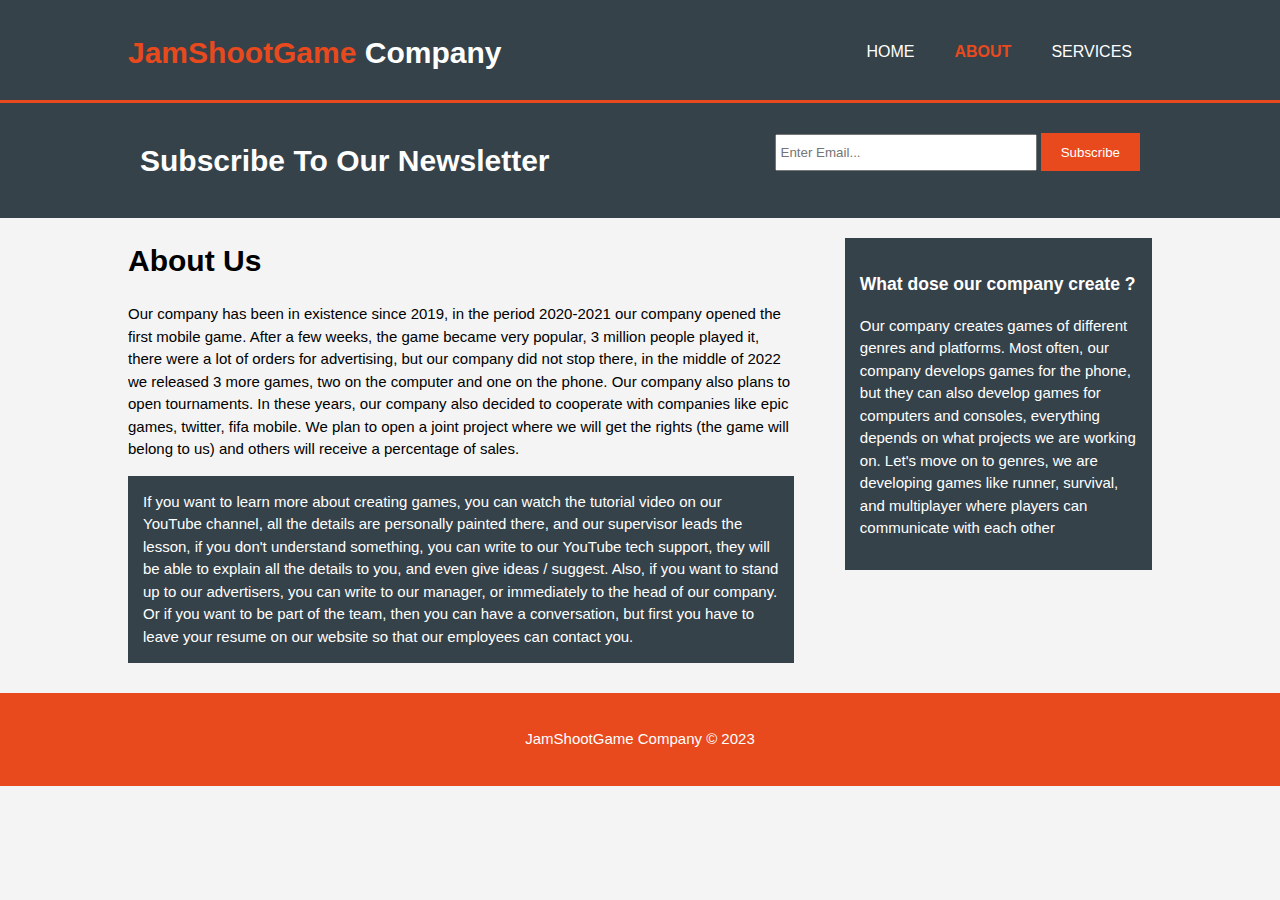
==== about.html @ 967ed656 "Add files via upload" ====
<!DOCTYPE html>
<html>
  <head>
    <meta charset="utf-8">
    <meta name="description" content="Affordable and professional web design">
   <meta name="keywords" content="web design, affordable web design, professional web design">
   <meta name="author" content="Brad Traversy">
    <title>JamShootGame | About</title>
    <link rel="stylesheet" href="./css/style.css">
    <link rel="icon" href="img/favicon.png">
  </head>
  <body>
    <header>
      <div class="container">
        <div id="branding">
          <h1><span class="highlight">JamShootGame</span> Company</h1>
        </div>
        <nav>
          <ul>
            <li><a href="index.html">Home</a></li>
            <li class="current"><a href="about.html">About</a></li>
            <li><a href="services.html">Services</a></li>
          </ul>
        </nav>
      </div>
    </header>

    <section id="newsletter">
      <div class="container">
        <h1>Subscribe To Our Newsletter</h1>
        <form>
          <input type="email" placeholder="Enter Email..." required>
          <button type="submit" class="button_1">Subscribe</button>
        </form>
      </div>
    </section>

    <section id="main">
      <div class="container">
        <article id="main-col">
          <h1 class="page-title">About Us</h1>
          <p>
            Our company has been in existence since 2019, in the period 2020-2021 our company opened the first mobile game. After a few weeks, 
            the game became very popular, 3 million people played it, there were a lot of orders for advertising, but our company did not stop there, 
            in the middle of 2022 we released 3 more games, two on the computer and one on the phone. Our company also plans to open tournaments. In 
            these years, our company also decided to cooperate with companies like epic games, twitter, fifa mobile. We plan to open a joint 
            project where we will get the rights (the game will belong to us) and others will receive a percentage of sales.
          </p>
          <p class="dark">
            If you want to learn more about creating games, you can watch the tutorial video on our YouTube channel, 
            all the details are personally painted there, and our supervisor leads the lesson, if you don't understand something,
            you can write to our YouTube tech support, they will be able to explain all the details to you, and even give ideas / suggest.
            Also, if you want to stand up to our advertisers, you can write to our manager, or immediately to the head of our company. 
            Or if you want to be part of the team, then you can have a conversation, but first you have to leave your resume on our website
            so that our employees can contact you.
          </p>
        </article>

        <aside id="sidebar">
          <div class="dark">
            <h3>What dose our company create ?</h3>
            <p>Our company creates games of different genres and platforms. Most often,
               our company develops games for the phone, but they can also develop games for computers and consoles, 
               everything depends on what projects we are working on. Let's move on to genres, we are developing games like runner,
              survival, and multiplayer where players can communicate with each other
            </p>
          </div>
        </aside>
      </div>
    </section>

    <footer>
      <p>JamShootGame Company &copy; 2023</p>
    </footer>
  </body>
</html>
---- css/style.css ----
body{
  font: 15px/1.5 Arial, Helvetica,sans-serif;
  padding:0;
  margin:0;
  background-color:#f4f4f4;
}

/* Global */
.container{
  width:80%;
  margin:auto;
  overflow:hidden;
}

ul{
  margin:0;
  padding:0;
}

.button_1{
  height:38px;
  background:#e8491d;
  border:0;
  padding-left: 20px;
  padding-right:20px;
  color:#ffffff;
}

.dark{
  padding:15px;
  background:#35424a;
  color:#ffffff;
  margin-top:10px;
  margin-bottom:10px;
}

/* Header **/
header{
  background:#35424a;
  color:#ffffff;
  padding-top:30px;
  min-height:70px;
  border-bottom:#e8491d 3px solid;
}

header a{
  color:#ffffff;
  text-decoration:none;
  text-transform: uppercase;
  font-size:16px;
}

header li{
  float:left;
  display:inline;
  padding: 0 20px 0 20px;
}

header #branding{
  float:left;
}

header #branding h1{
  margin:0;
}

header nav{
  float:right;
  margin-top:10px;
}

header .highlight, header .current a{
  color:#e8491d;
  font-weight:bold;
}

header a:hover{
  color:#cccccc;
  font-weight:bold;
}

/* Showcase */
#showcase{
  min-height:400px;
  background:url('../img/showcase.jpg') no-repeat;
  background-position: center;
  background-size: cover;
  text-align:center;
  color:#ffffff;
}

#showcase h1{
  margin-top:100px;
  font-size:55px;
  margin-bottom:10px;
  color: rgb(254, 254, 254);
  font-style: bold;
}

#showcase p{
  font-size:20px;
}

/* Newsletter */
#newsletter{
  padding:15px;
  color:#ffffff;
  background:#35424a
}

#newsletter h1{
  float:left;
}

#newsletter form {
  float:right;
  margin-top:15px;
}

#newsletter input[type="email"]{
  padding:4px;
  height:25px;
  width:250px;
}

/* Boxes */
#boxes{
  margin-top:20px;
}

#boxes .box{
  float:left;
  text-align: center;
  width:30%;
  padding:10px;
}

#boxes .box img{
  width:90px;
}

/* Sidebar */
aside#sidebar{
  float:right;
  width:30%;
  margin-top:10px;
}

aside#sidebar .quote input, aside#sidebar .quote textarea{
  width:90%;
  padding:5px;
}

/* Main-col */
article#main-col{
  float:left;
  width:65%;
}

/* Services */
ul#services li{
  list-style: none;
  padding:20px;
  border: #cccccc solid 1px;
  margin-bottom:5px;
  background:#e6e6e6;
}

footer{
  padding:20px;
  margin-top:20px;
  color:#ffffff;
  background-color:#e8491d;
  text-align: center;
}

/* Media Queries */
@media(max-width: 768px){
  header #branding,
  header nav,
  header nav li,
  #newsletter h1,
  #newsletter form,
  #boxes .box,
  article#main-col,
  aside#sidebar{
    float:none;
    text-align:center;
    width:100%;
  }

  header{
    padding-bottom:20px;
  }

  #showcase h1{
    margin-top:40px;
  }

  #newsletter button, .quote button{
    display:block;
    width:100%;
  }

  #newsletter form input[type="email"], .quote input, .quote textarea{
    width:100%;
    margin-bottom:5px;
  }
}
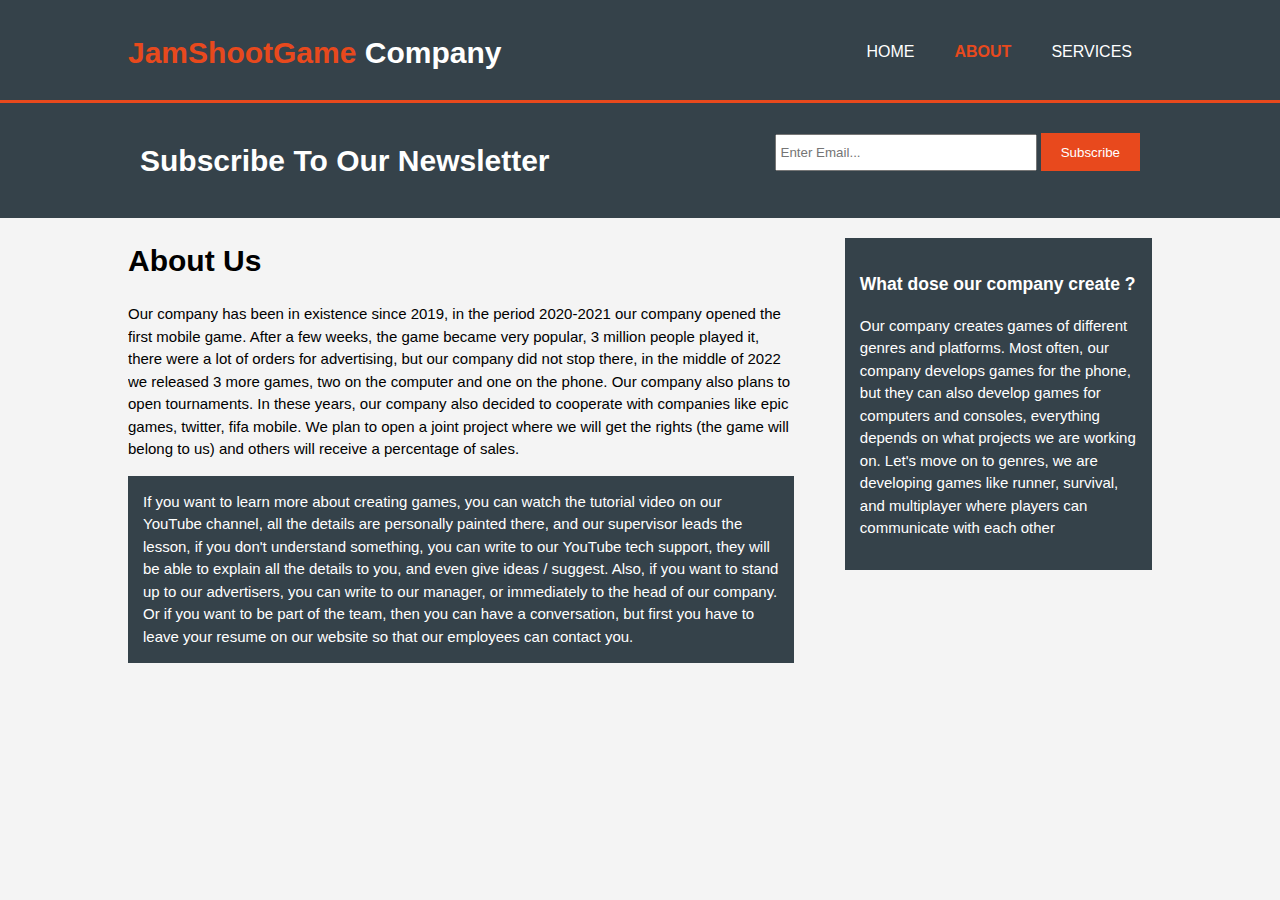
==== commit 1db058c3: "Update about.html" ====
--- a/about.html
+++ b/about.html
@@ -69,8 +69,6 @@
       </div>
     </section>
 
-    <footer>
-      <p>JamShootGame Company &copy; 2023</p>
-    </footer>
+
   </body>
-</html>+</html>
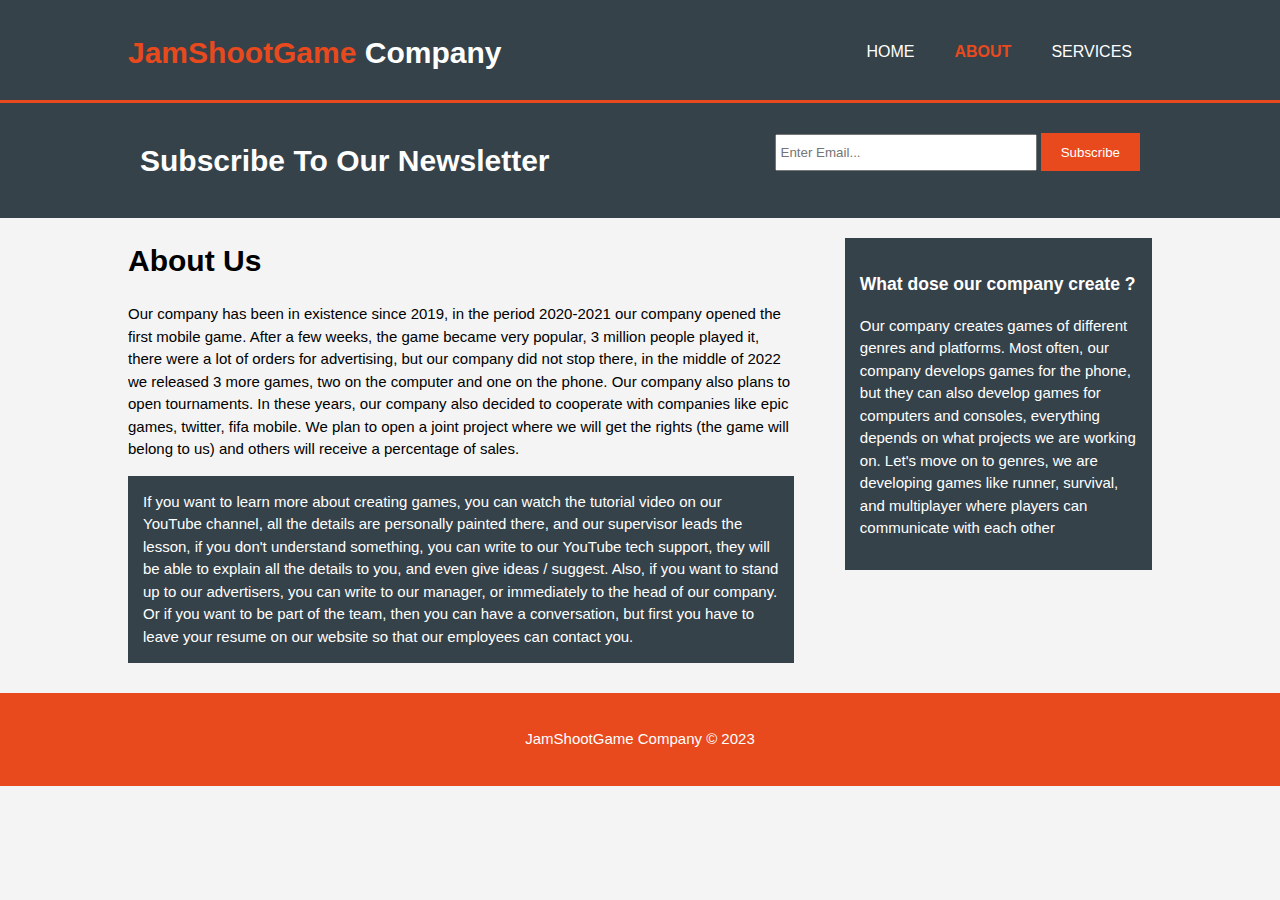
==== commit a3d917cd: "Update about.html" ====
--- a/about.html
+++ b/about.html
@@ -68,7 +68,8 @@
         </aside>
       </div>
     </section>
-
-
+    <footer>
+      <p>JamShootGame Company &copy; 2023</p>
+    </footer>
   </body>
 </html>
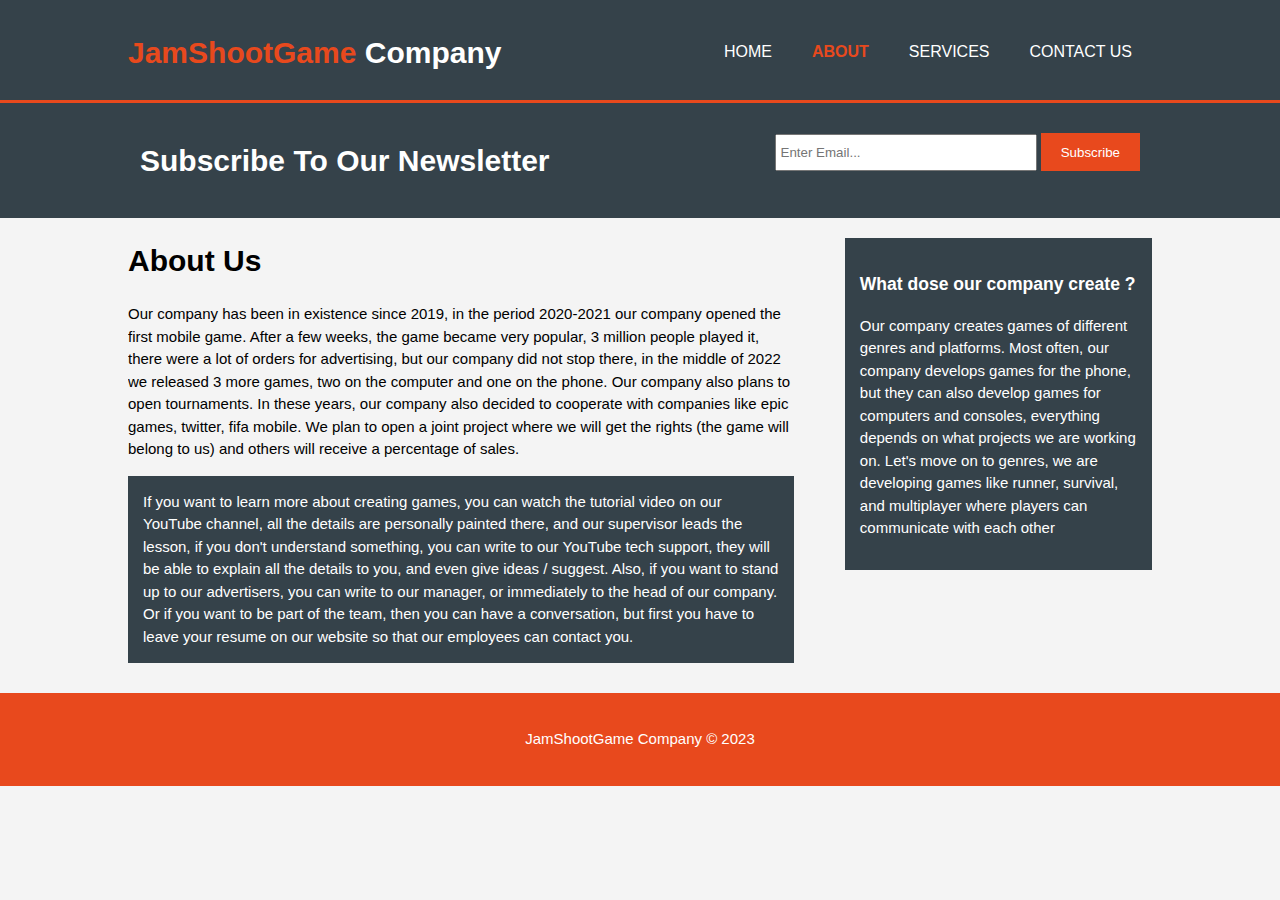
==== commit e9c09eb8: "Add files via upload" ====
--- a/about.html
+++ b/about.html
@@ -20,6 +20,7 @@
             <li><a href="index.html">Home</a></li>
             <li class="current"><a href="about.html">About</a></li>
             <li><a href="services.html">Services</a></li>
+            <li><a href="contact.html">Contact Us</a></li>
           </ul>
         </nav>
       </div>
@@ -68,8 +69,9 @@
         </aside>
       </div>
     </section>
+
     <footer>
       <p>JamShootGame Company &copy; 2023</p>
     </footer>
   </body>
-</html>
+</html>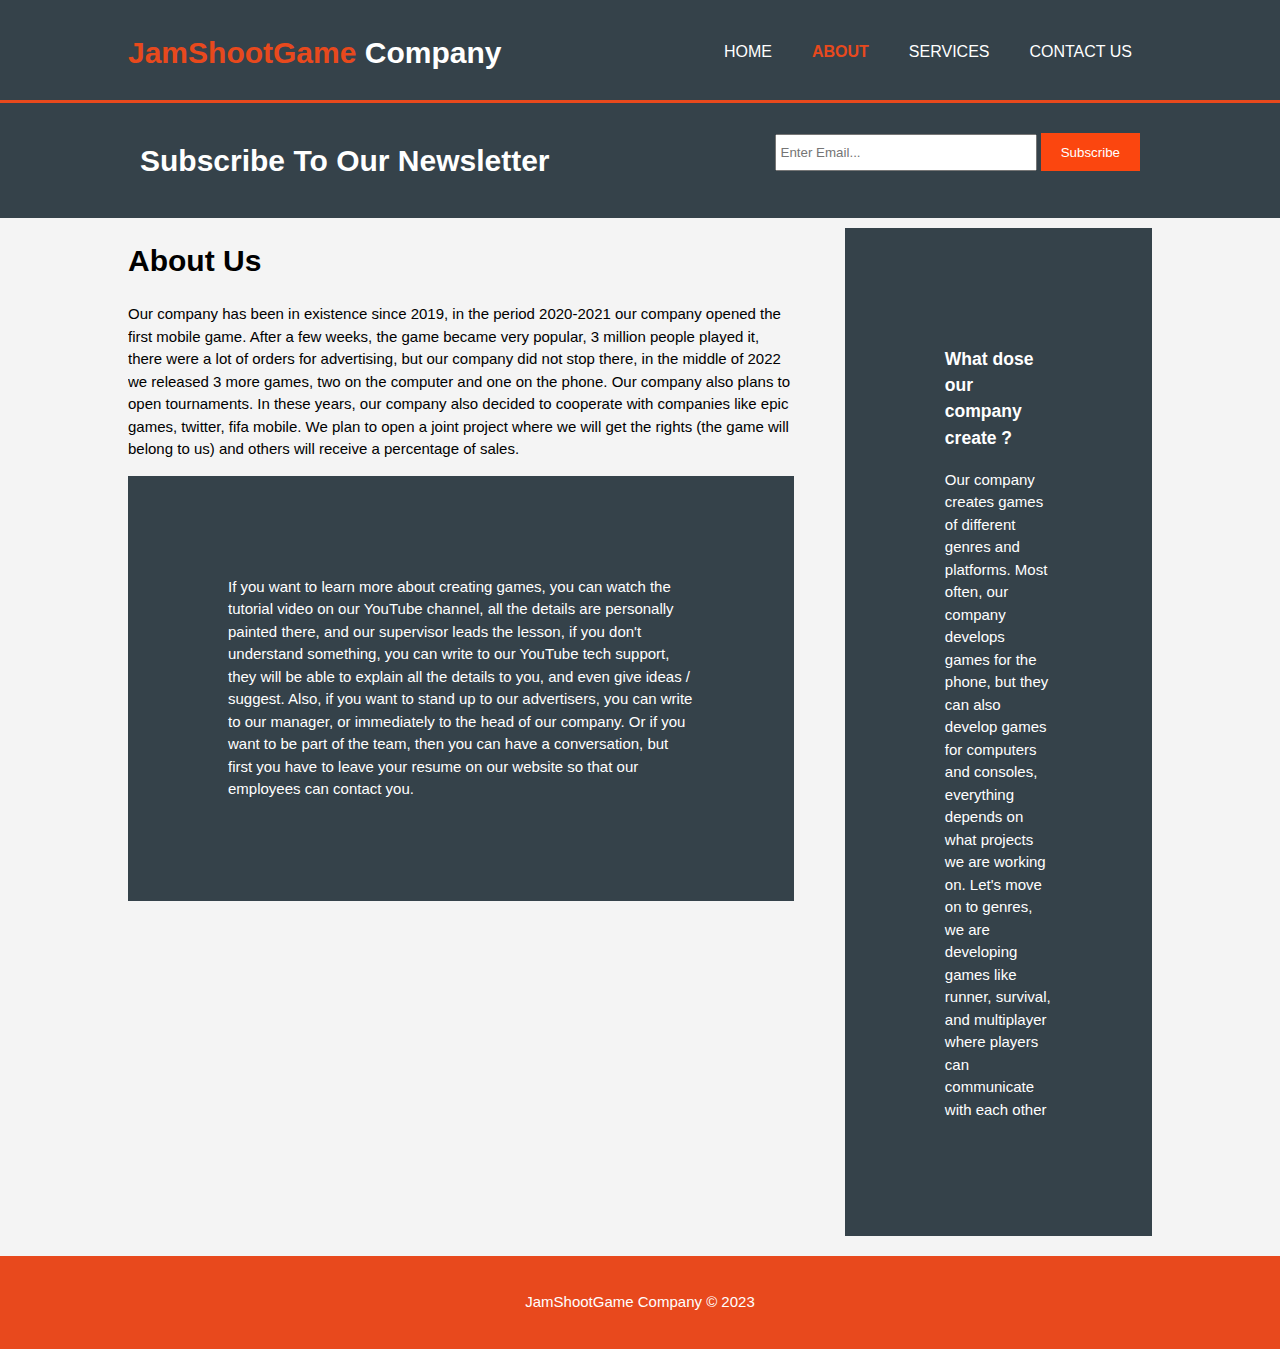
==== commit 1495ae63: "Add files via upload" ====
--- a/about.html
+++ b/about.html
@@ -20,7 +20,7 @@
             <li><a href="index.html">Home</a></li>
             <li class="current"><a href="about.html">About</a></li>
             <li><a href="services.html">Services</a></li>
-            <li><a href="contact.html">Contact Us</a></li>
+            <li><a href="emailbox.html">Contact Us</a></li>
           </ul>
         </nav>
       </div>
--- a/css/style.css
+++ b/css/style.css
@@ -18,8 +18,9 @@
 }
 
 .button_1{
+  /* button send **/
   height:38px;
-  background:#e8491d;
+  background:#fb460f;
   border:0;
   padding-left: 20px;
   padding-right:20px;
@@ -27,11 +28,10 @@
 }
 
 .dark{
-  padding:15px;
+  /* background **/
+    padding: 100px;
   background:#35424a;
   color:#ffffff;
-  margin-top:10px;
-  margin-bottom:10px;
 }
 
 /* Header **/
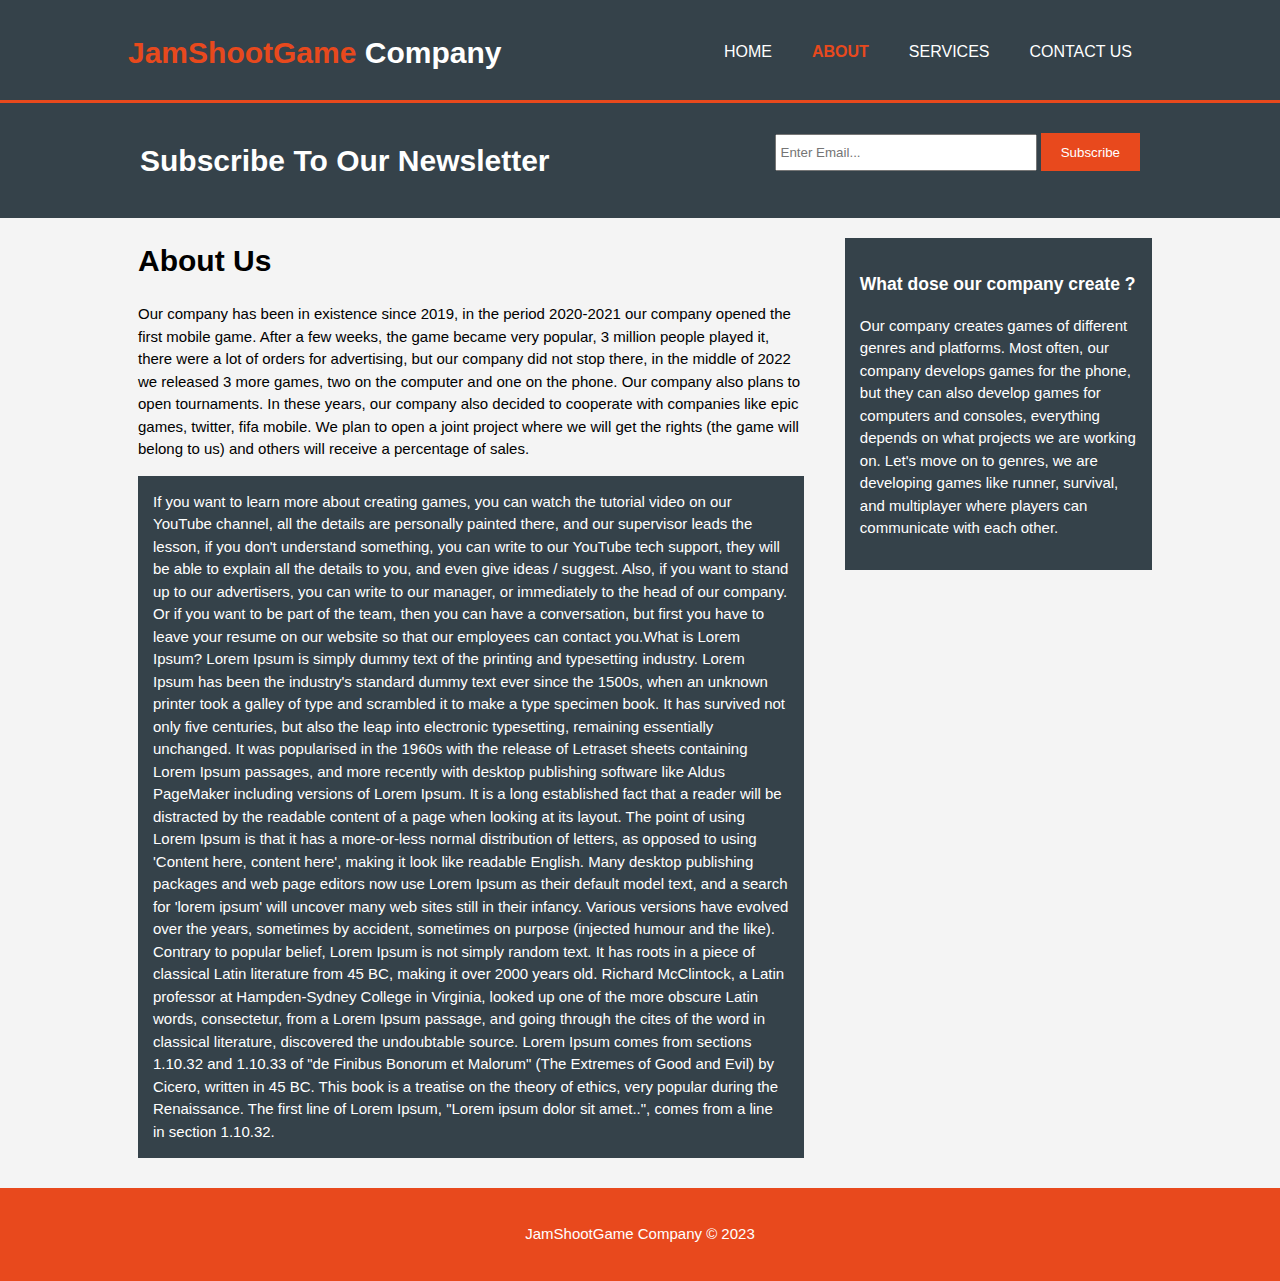
==== commit 3c431f5b: "Add files via upload" ====
--- a/about.html
+++ b/about.html
@@ -6,7 +6,7 @@
    <meta name="keywords" content="web design, affordable web design, professional web design">
    <meta name="author" content="Brad Traversy">
     <title>JamShootGame | About</title>
-    <link rel="stylesheet" href="./css/style.css">
+    <link rel="stylesheet" href="style.css">
     <link rel="icon" href="img/favicon.png">
   </head>
   <body>
@@ -20,7 +20,7 @@
             <li><a href="index.html">Home</a></li>
             <li class="current"><a href="about.html">About</a></li>
             <li><a href="services.html">Services</a></li>
-            <li><a href="emailbox.html">Contact Us</a></li>
+            <li><a href="contactform.html">Contact Us</a></li>
           </ul>
         </nav>
       </div>
@@ -53,7 +53,36 @@
             you can write to our YouTube tech support, they will be able to explain all the details to you, and even give ideas / suggest.
             Also, if you want to stand up to our advertisers, you can write to our manager, or immediately to the head of our company. 
             Or if you want to be part of the team, then you can have a conversation, but first you have to leave your resume on our website
-            so that our employees can contact you.
+            so that our employees can contact you.What is Lorem Ipsum?
+            Lorem Ipsum is simply dummy text of the printing and typesetting industry.
+            Lorem Ipsum has been the industry's standard dummy text ever since the 1500s, 
+            when an unknown printer took a galley of type and scrambled it to make a type specimen book.
+            It has survived not only five centuries, but also the leap into electronic typesetting, 
+            remaining essentially unchanged. It was popularised in the 1960s with the release of Letraset
+            sheets containing Lorem Ipsum passages, and more recently with desktop publishing software
+            like Aldus PageMaker including versions of Lorem Ipsum.
+            It is a long established fact that a reader will be distracted by the readable content of a
+            page when looking at its layout. The point of using Lorem Ipsum is that it has a more-or-less
+            normal distribution of letters, as opposed to using 'Content here, content here', making it look
+            like readable English. Many desktop publishing packages and web page editors now use Lorem Ipsum 
+            as their default model text, and a search for 'lorem ipsum' will uncover many web sites still in 
+            their infancy. Various versions have evolved over the years, sometimes by accident, sometimes on
+            purpose (injected humour and the like).
+            Contrary to popular belief, Lorem Ipsum is not simply random text.
+            It has roots in a piece of classical Latin literature from 45 BC, making 
+            it over 2000 years old. Richard McClintock, a Latin professor at Hampden-Sydney College in Virginia,
+            looked up one of the more obscure Latin words, consectetur, from a Lorem Ipsum passage, and going 
+            through the cites of the word in classical literature, discovered the undoubtable source. Lorem Ipsum 
+            comes from sections 1.10.32 and 1.10.33 of "de Finibus Bonorum et Malorum" (The Extremes of Good and Evil)
+            by Cicero, written in 45 BC. This book is a treatise on the theory of ethics, very popular during the 
+            Renaissance. The first line of Lorem Ipsum, "Lorem ipsum dolor sit amet..", comes from a line in section 1.10.32.
+            <!-- The standard chunk of Lorem Ipsum used since the 1500s is reproduced below for those interested. Sections 1.10.32 and 1.10.33 from "de Finibus Bonorum et Malorum" 
+            by Cicero are also reproduced in their exact original form, accompanied by English versions from the 1914 translation by H. Rackham.
+            There are many variations of passages of Lorem Ipsum available, but the majority have suffered alteration in some form, by injected humour, or randomised words which don't look even slightly believable.
+            If you are going to use a passage of Lorem Ipsum, you need to be sure there isn't anything embarrassing hidden in the middle of text. All the Lorem Ipsum generators on the Internet tend to repeat predefined chunks as necessary,
+            making this the first true generator on the Internet. 
+            It uses a dictionary of over 200 Latin words, combined with a handful of model sentence structures, to generate Lorem Ipsum which looks reasonable. The generated Lorem Ipsum is therefore always free from repetition,
+            injected humour, or non-characteristic words etc. -->
           </p>
         </article>
 
@@ -63,7 +92,7 @@
             <p>Our company creates games of different genres and platforms. Most often,
                our company develops games for the phone, but they can also develop games for computers and consoles, 
                everything depends on what projects we are working on. Let's move on to genres, we are developing games like runner,
-              survival, and multiplayer where players can communicate with each other
+               survival, and multiplayer where players can communicate with each other. 
             </p>
           </div>
         </aside>
--- a/style.css
+++ b/style.css
@@ -0,0 +1,211 @@
+body{
+  font: 15px/1.5 Arial, Helvetica,sans-serif;
+  padding:0;
+  margin:0;
+  background-color:#f4f4f4;
+}
+
+/* Global */
+.container{
+  width:80%;
+  margin:auto;
+  overflow:hidden;
+}
+
+ul{
+  margin:0;
+  padding:0;
+}
+
+.button_1{
+  height:38px;
+  background:#e8491d;
+  border:0;
+  padding-left: 20px;
+  padding-right:20px;
+  color:#ffffff;
+}
+
+.dark{
+  padding:15px;
+  background:#35424a;
+  color:#ffffff;
+  margin-top:10px;
+  margin-bottom:10px;
+}
+
+/* Header **/
+header{
+  background:#35424a;
+  color:#ffffff;
+  padding-top:30px;
+  min-height:70px;
+  border-bottom:#e8491d 3px solid;
+}
+
+header a{
+  color:#ffffff;
+  text-decoration:none;
+  text-transform: uppercase;
+  font-size:16px;
+}
+
+header li{
+  float:left;
+  display:inline;
+  padding: 0 20px 0 20px;
+}
+
+header #branding{
+  float:left;
+}
+
+header #branding h1{
+  margin:0;
+}
+
+header nav{
+  float:right;
+  margin-top:10px;
+}
+
+header .highlight, header .current a{
+  color:#e8491d;
+  font-weight:bold;
+}
+
+header a:hover{
+  color:#cccccc;
+  font-weight:bold;
+}
+
+/* Showcase */
+#showcase{
+  min-height:400px;
+  background:url('showcase.jpg') no-repeat;
+  background-position: center;
+  background-size: cover;
+  text-align:center;
+  color:#ffffff;
+}
+
+#showcase h1{
+  margin-top:100px;
+  font-size:55px;
+  margin-bottom:10px;
+}
+
+#showcase p{
+  font-size:20px;
+}
+
+/* Newsletter */
+#newsletter{
+  padding:15px;
+  color:#ffffff;
+  background:#35424a
+}
+
+#newsletter h1{
+  float:left;
+}
+
+#newsletter form {
+  float:right;
+  margin-top:15px;
+}
+
+#newsletter input[type="email"]{
+  padding:4px;
+  height:25px;
+  width:250px;
+}
+
+/* Boxes */
+#boxes{
+  margin-top:20px;
+}
+
+#boxes .box{
+  float:left;
+  text-align: center;
+  width:30%;
+  padding:10px;
+}
+
+#boxes .box img{
+  width:90px;
+}
+
+/* Sidebar */
+aside#sidebar{
+  float:right;
+  width:30%;
+  margin-top:10px;
+}
+
+aside#sidebar .quote input, aside#sidebar .quote textarea{
+  width:90%;
+  padding:5px;
+}
+
+/* Main-col */
+article#main-col{
+  float:left;
+  width:65%;
+}
+
+/* Services */
+ul#services li{
+  list-style: none;
+  padding:20px;
+  border: #cccccc solid 1px;
+  margin-bottom:5px;
+  background:#e6e6e6;
+}
+
+footer{
+  padding:20px;
+  margin-top:20px;
+  color:#ffffff;
+  background-color:#e8491d;
+  text-align: center;
+}
+
+/* Media Queries */
+@media(max-width: 768px){
+  header #branding,
+  header nav,
+  header nav li,
+  #newsletter h1,
+  #newsletter form,
+  #boxes .box,
+  article#main-col,
+  aside#sidebar{
+    float:none;
+    text-align:center;
+    width:100%;
+  }
+
+  header{
+    padding-bottom:20px;
+  }
+
+  #showcase h1{
+    margin-top:40px;
+  }
+
+  #newsletter button, .quote button{
+    display:block;
+    width:100%;
+  }
+
+  #newsletter form input[type="email"], .quote input, .quote textarea{
+    width:100%;
+    margin-bottom:5px;
+  }
+}
+article{
+  margin-left: 10px;
+  margin-bottom: 0;
+}